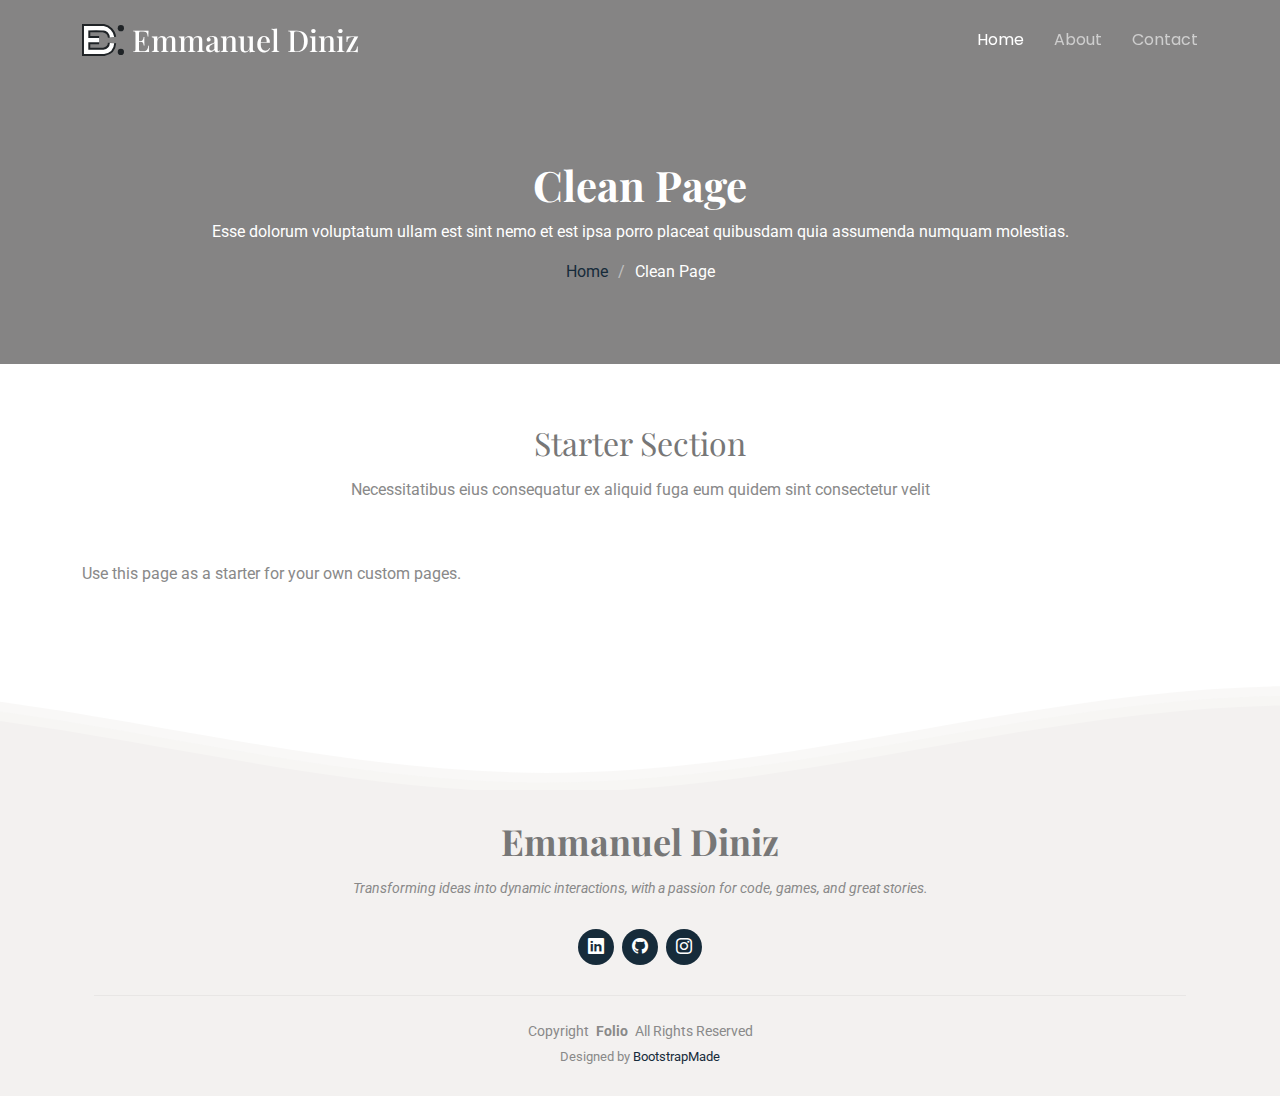
==== clean-page.html @ 152f6771 "first commit" ====
<!DOCTYPE html>
<html lang="en">

<head>
  <meta charset="utf-8">
  <meta content="width=device-width, initial-scale=1.0" name="viewport">
  <title>Emmanuel Diniz</title>
  <meta name="description" content="">
  <meta name="keywords" content="">

  <!-- Favicons -->
  <link href="assets/img/my-logo.svg" rel="icon">

  <!-- Fonts -->
  <link href="https://fonts.googleapis.com" rel="preconnect">
  <link href="https://fonts.gstatic.com" rel="preconnect" crossorigin>
  <link href="https://fonts.googleapis.com/css2?family=Roboto:ital,wght@0,100;0,300;0,400;0,500;0,700;0,900;1,100;1,300;1,400;1,500;1,700;1,900&family=Poppins:ital,wght@0,100;0,200;0,300;0,400;0,500;0,600;0,700;0,800;0,900;1,100;1,200;1,300;1,400;1,500;1,600;1,700;1,800;1,900&family=Playfair+Display:ital,wght@0,400;0,500;0,600;0,700;0,800;0,900;1,400;1,500;1,600;1,700;1,800;1,900&display=swap" rel="stylesheet">

  <!-- Vendor CSS Files -->
  <link href="assets/vendor/bootstrap/css/bootstrap.min.css" rel="stylesheet">
  <link href="assets/vendor/bootstrap-icons/bootstrap-icons.css" rel="stylesheet">
  <link href="assets/vendor/aos/aos.css" rel="stylesheet">
  <link href="assets/vendor/swiper/swiper-bundle.min.css" rel="stylesheet">
  <link href="assets/vendor/glightbox/css/glightbox.min.css" rel="stylesheet">

  <!-- Main CSS File -->
  <link href="assets/css/main.css" rel="stylesheet">

  <!-- =======================================================
  * Template Name: Folio
  * Template URL: https://bootstrapmade.com/folio-bootstrap-portfolio-template/
  * Updated: Aug 08 2024 with Bootstrap v5.3.3
  * Author: BootstrapMade.com
  * License: https://bootstrapmade.com/license/
  ======================================================== -->
</head>

<body class="clean-page-page">

  <header id="header" class="header d-flex align-items-center fixed-top">
    <div class="container-fluid container-xl position-relative d-flex align-items-center justify-content-between">

      <a href="index.html" class="logo d-flex align-items-center">
        <!-- Uncomment the line below if you also wish to use an image logo -->
        <img src="assets/img/my-logo.svg" alt="">
        <h1 class="sitename">Emmanuel Diniz</h1>
      </a>

      <nav id="navmenu" class="navmenu">
        <ul>
          <li><a href="index.html#hero" class="active">Home</a></li>
          <li><a href="index.html#about">About</a></li>
          <!-- <li><a href="index.html#services">Services</a></li> -->
          <li><a href="index.html#contact">Contact</a></li>
        </ul>
        <i class="mobile-nav-toggle d-xl-none bi bi-list"></i>
      </nav>
    </div>
  </header>

  <main class="main">

    <!-- Page Title -->
    <div class="page-title dark-background">
      <div class="container position-relative">
        <h1>Clean Page</h1>
        <p>Esse dolorum voluptatum ullam est sint nemo et est ipsa porro placeat quibusdam quia assumenda numquam molestias.</p>
        <nav class="breadcrumbs">
          <ol>
            <li><a href="index.html">Home</a></li>
            <li class="current">Clean Page</li>
          </ol>
        </nav>
      </div>
    </div><!-- End Page Title -->

    <!-- Starter Section Section -->
    <section id="starter-section" class="starter-section section">

      <!-- Section Title -->
      <div class="container section-title" data-aos="fade-up">
        <h2>Starter Section</h2>
        <p>Necessitatibus eius consequatur ex aliquid fuga eum quidem sint consectetur velit</p>
      </div><!-- End Section Title -->

      <div class="container" data-aos="fade-up">
        <p>Use this page as a starter for your own custom pages.</p>
      </div>

    </section><!-- /Starter Section Section -->

  </main>

  <svg class="waves" xmlns="http://www.w3.org/2000/svg" xmlns:xlink="http://www.w3.org/1999/xlink"
    viewBox="0 24 150 28" preserveAspectRatio="none" shape-rendering="auto">
    <defs>
      <path id="gentle-wave" d="M-160 44c30 0 58-18 88-18s 58 18 88 18 58-18 88-18 58 18 88 18 v44h-352z" />
    </defs>
    <g class="parallax">
      <use xlink:href="#gentle-wave" x="48" y="0" fill="rgba(255,255,255,0.7" />
      <use xlink:href="#gentle-wave" x="48" y="3" fill="rgba(243, 241, 240, 0.5)" />
      <use xlink:href="#gentle-wave" x="48" y="5" fill="rgba(243, 241, 240, 0.3)" />
      <use xlink:href="#gentle-wave" x="48" y="7" fill="#f3f1f0" />
    </g>
  </svg>
  <footer id="footer" class="footer light-background">
    <div class="container">
      <h3 class="sitename">Emmanuel Diniz</h3>
      <p>Transforming ideas into dynamic interactions, with a passion for code, games, and great stories.</p>
      <div class="social-links d-flex justify-content-center">
        <a href="https://www.linkedin.com/in/emmanueldiniz/" target="_blank"><i class="bi bi-linkedin"></i></a>
        <a href="https://github.com/emmanueldiniz/" target="_blank"><i class="bi bi-github"></i></a>
        <a href="https://www.instagram.com/emmanueldiniz_/" target="_blank"><i class="bi bi-instagram"></i></a>
      </div>
      <div class="container">
        <div class="copyright">
          <span>Copyright</span> <strong class="px-1 sitename">Folio</strong> <span>All Rights Reserved</span>
        </div>
        <div class="credits">
          <!-- All the links in the footer should remain intact. -->
          <!-- You can delete the links only if you've purchased the pro version. -->
          <!-- Licensing information: https://bootstrapmade.com/license/ -->
          <!-- Purchase the pro version with working PHP/AJAX contact form: [buy-url] -->
          Designed by <a href="https://bootstrapmade.com/">BootstrapMade</a>
        </div>
      </div>
    </div>
  </footer>

  <!-- Scroll Top -->
  <a href="#" id="scroll-top" class="scroll-top d-flex align-items-center justify-content-center"><i class="bi bi-arrow-up-short"></i></a>

  <!-- Preloader -->
  <div id="preloader"></div>

  <!-- Vendor JS Files -->
  <script src="assets/vendor/bootstrap/js/bootstrap.bundle.min.js"></script>
  <script src="assets/vendor/php-email-form/validate.js"></script>
  <script src="assets/vendor/aos/aos.js"></script>
  <script src="assets/vendor/typed.js/typed.umd.js"></script>
  <script src="assets/vendor/swiper/swiper-bundle.min.js"></script>
  <script src="assets/vendor/glightbox/js/glightbox.min.js"></script>
  <script src="assets/vendor/imagesloaded/imagesloaded.pkgd.min.js"></script>
  <script src="assets/vendor/isotope-layout/isotope.pkgd.min.js"></script>

  <!-- Main JS File -->
  <script src="assets/js/main.js"></script>

</body>

</html>
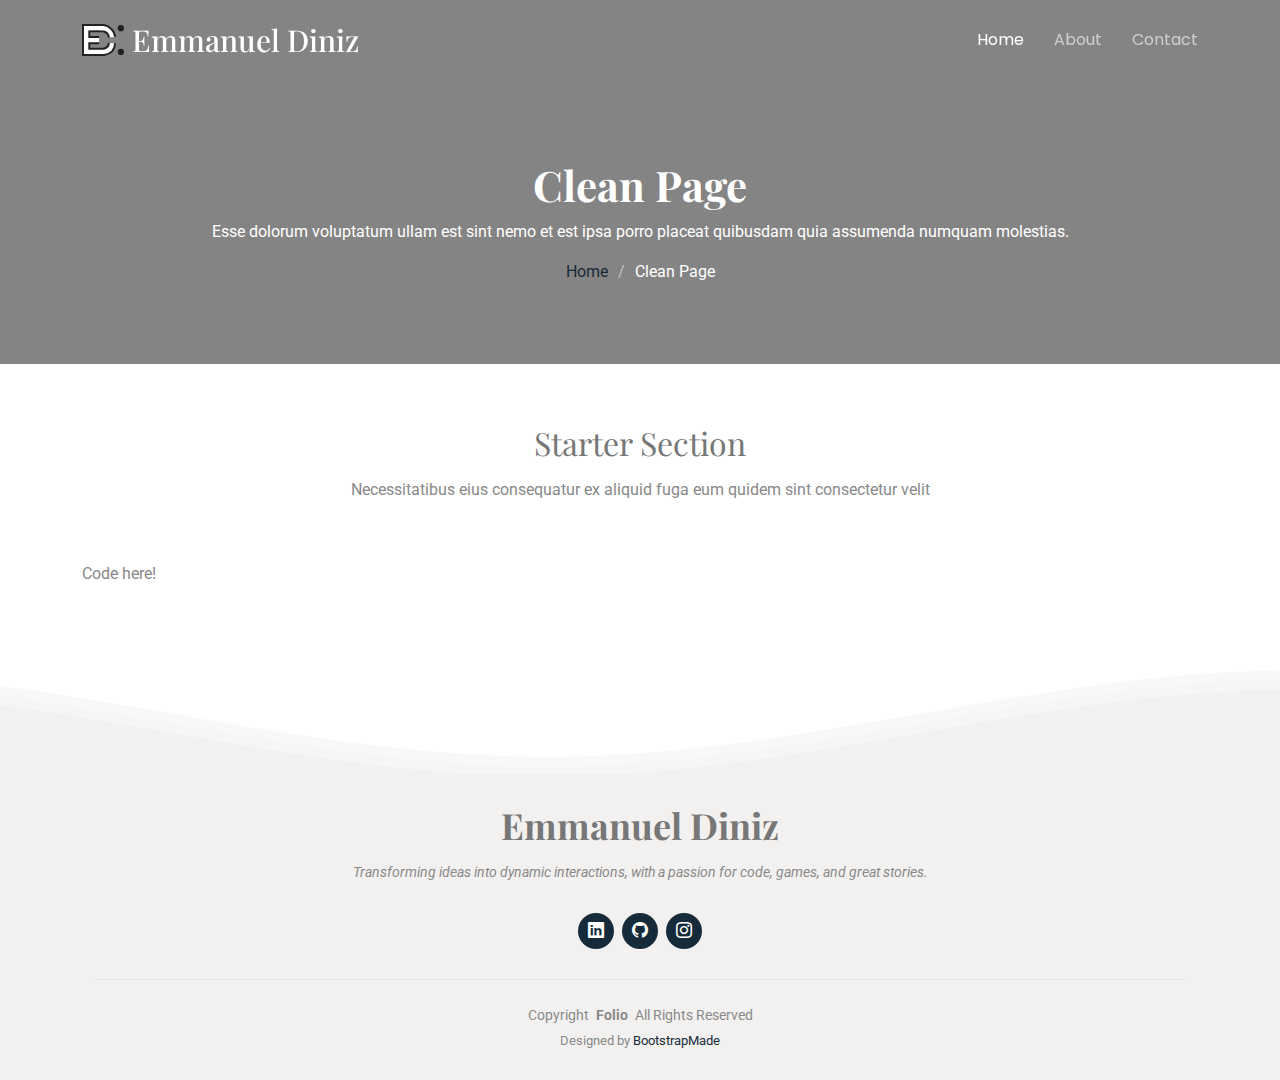
==== commit f9ee7f7c: "list of skills" ====
--- a/clean-page.html
+++ b/clean-page.html
@@ -39,13 +39,10 @@
 
   <header id="header" class="header d-flex align-items-center fixed-top">
     <div class="container-fluid container-xl position-relative d-flex align-items-center justify-content-between">
-
       <a href="index.html" class="logo d-flex align-items-center">
-        <!-- Uncomment the line below if you also wish to use an image logo -->
         <img src="assets/img/my-logo.svg" alt="">
         <h1 class="sitename">Emmanuel Diniz</h1>
       </a>
-
       <nav id="navmenu" class="navmenu">
         <ul>
           <li><a href="index.html#hero" class="active">Home</a></li>
@@ -59,7 +56,6 @@
   </header>
 
   <main class="main">
-
     <!-- Page Title -->
     <div class="page-title dark-background">
       <div class="container position-relative">
@@ -72,25 +68,26 @@
           </ol>
         </nav>
       </div>
-    </div><!-- End Page Title -->
+    </div>
+    <!-- End Page Title -->
 
-    <!-- Starter Section Section -->
     <section id="starter-section" class="starter-section section">
-
-      <!-- Section Title -->
       <div class="container section-title" data-aos="fade-up">
         <h2>Starter Section</h2>
         <p>Necessitatibus eius consequatur ex aliquid fuga eum quidem sint consectetur velit</p>
-      </div><!-- End Section Title -->
-
+      </div>
       <div class="container" data-aos="fade-up">
-        <p>Use this page as a starter for your own custom pages.</p>
+        Code here!
       </div>
-
-    </section><!-- /Starter Section Section -->
-
+    </section>
   </main>
 
+  <!-- 
+    Copyright (c) 2024 by Goodkatz (https://codepen.io/goodkatz/pen/LYPGxQz)
+    Permission is hereby granted, free of charge, to any person obtaining a copy of this software and associated documentation files (the "Software"), to deal in the Software without restriction, including without limitation the rights to use, copy, modify, merge, publish, distribute, sublicense, and/or sell copies of the Software, and to permit persons to whom the Software is furnished to do so, subject to the following conditions:
+    The above copyright notice and this permission notice shall be included in all copies or substantial portions of the Software.
+    THE SOFTWARE IS PROVIDED "AS IS", WITHOUT WARRANTY OF ANY KIND, EXPRESS OR IMPLIED, INCLUDING BUT NOT LIMITED TO THE WARRANTIES OF MERCHANTABILITY, FITNESS FOR A PARTICULAR PURPOSE AND NONINFRINGEMENT. IN NO EVENT SHALL THE AUTHORS OR COPYRIGHT HOLDERS BE LIABLE FOR ANY CLAIM, DAMAGES OR OTHER LIABILITY, WHETHER IN AN ACTION OF CONTRACT, TORT OR OTHERWISE, ARISING FROM, OUT OF OR IN CONNECTION WITH THE SOFTWARE OR THE USE OR OTHER DEALINGS IN THE SOFTWARE.
+  -->
   <svg class="waves" xmlns="http://www.w3.org/2000/svg" xmlns:xlink="http://www.w3.org/1999/xlink"
     viewBox="0 24 150 28" preserveAspectRatio="none" shape-rendering="auto">
     <defs>
--- a/assets/css/main.css
+++ b/assets/css/main.css
@@ -15,6 +15,8 @@
   --default-font: "Roboto",  system-ui, -apple-system, "Segoe UI", Roboto, "Helvetica Neue", Arial, "Noto Sans", "Liberation Sans", sans-serif, "Apple Color Emoji", "Segoe UI Emoji", "Segoe UI Symbol", "Noto Color Emoji";
   --heading-font: "Playfair Display",  sans-serif;
   --nav-font: "Poppins",  sans-serif;
+  --speed: 10s;
+	--transition: 0.15s;
 }
 
 /* Global Colors - The following color variables are used throughout the website. Updating them here will change the color scheme of the entire website */
@@ -1509,6 +1511,190 @@
   animation-delay: -5s;
   animation-duration: 20s;
 }
+
+.window {
+	height: 250px;
+	container-type: inline-size;
+	transform-style: preserve-3d;
+	width: 100%;
+	outline: 4px dashed transparent;
+	transition: outline 0.5s;
+}
+
+.scene {
+  mask: unset;
+	--buff: 3rem;
+	height: 100%;
+	width: 100%;
+	mask:
+		linear-gradient(transparent, white var(--buff) calc(100% - var(--buff)), transparent),
+		linear-gradient(90deg, transparent, white var(--buff) calc(100% - var(--buff)), transparent);
+	mask-composite: intersect;
+}
+
+.grid {
+  --rotate: 1;
+	--count: 6; /* The number of items you have */
+	--inset: 0; /* Controls the grid animation offset on entry/exit */
+	--outset: 2.5;
+	height: 100%;
+	width: 100%;
+	margin: 0;
+	list-style-type: none;
+	position: relative;
+	display: grid;
+	padding: 0 1rem;
+	display: grid;
+	grid-template-columns: 1fr 1fr;
+	gap: 0 2rem;
+	transition: transform 0.5s;
+	/*	3D translation */
+	transform:
+		rotateX(calc(var(--rotate, 0) * -20deg))
+		rotateZ(calc(var(--rotate, 0) * 20deg))
+		skewX(calc(var(--rotate, 0) * -20deg));
+
+  li {
+    min-height: 60px;
+    transform-style: preserve-3d;
+    width: 100%;
+    z-index: calc(1 + var(--active));
+  }
+  li::before {
+    content: "";
+    position: absolute;
+    inset: 4px 4px -2px -2px;
+    border-radius: 6px;
+    background: hsl(0 0% 0% / 0.1);
+    filter: blur(calc(var(--active, 0) * 8px));
+    z-index: -1;
+    transition: scale var(--transition), opacity var(--transition), translate var(--transition), filter var(--transition);
+    transform-origin: 50% 0;
+    scale: 1 calc(1 + (var(--active, 0) * 0.05));
+    --tw-shadow: 0 4px 6px -1px rgb(0 0 0 / 0.1), 0 2px 4px -2px rgb(0 0 0 / 0.1);
+    box-shadow: 0 0 #0000, 0 0 #0000, var(--tw-shadow);
+  }
+
+  li:nth-of-type(1) { --index: 0; }
+  li:nth-of-type(2) { --index: 0; }
+  li:nth-of-type(3) { --index: 1; }
+  li:nth-of-type(4) { --index: 1; }
+  li:nth-of-type(5) { --index: 2; }
+  li:nth-of-type(6) { --index: 2; }
+  li:nth-of-type(7) { --index: 3; }
+  li:nth-of-type(8) { --index: 3; }
+  li:nth-of-type(9) { --index: 4; }
+  li:nth-of-type(10) { --index: 4; }
+  li:nth-of-type(11) { --index: 5; }
+  li:nth-of-type(12) { --index: 5; }
+}
+
+.grid:hover li {
+	animation-play-state: paused;
+}
+
+.grid {
+	transform-style: preserve-3d;
+	gap: 1rem;
+}
+
+.item {
+	align-items: center;
+	background: hsl(0 0% 100%);
+	border: 1px solid hsl(0 0% 90%);
+	color: hsl(0 0% 10%);
+	border-radius: 6px;
+	cursor: pointer;
+	display: flex;
+	gap: 1rem;
+	height: 100%;
+	justify-content: start;
+	overflow: hidden;
+	padding: 1.25rem;
+	text-align: center;
+	width: 100%;
+	transition: transform var(--transition), scale var(--transition), background-color 0.25s, color 0.25s, border 0.25s, box-shadow 0.25s;;
+	scale: calc(1 + (var(--active, 0) * 0.05));
+	transform: translate3d(0, 0, calc(var(--active, 0) * 24px));
+}
+.item__icon {
+	width: 24px;
+	color: var(--accent-color);
+}
+.item__text {
+	flex: 1;
+	text-align: center;
+  color: var(--accent-color);
+}
+
+@keyframes shade {
+	to {
+		background-position: 100% 0;
+	}
+}
+
+@container (width < 400px) {
+	.header {
+		grid-template: auto 1fr / 1fr;
+	}
+	.header a {
+		justify-self: start;
+	}
+	.grid {
+		--count: 12;
+		--inset: 0;
+		--outset: 3;
+		grid-template-columns: 1fr;
+
+    li:nth-of-type(1) { --index: 0; }
+    li:nth-of-type(2) { --index: 1; }
+    li:nth-of-type(3) { --index: 2; }
+    li:nth-of-type(4) { --index: 3; }
+    li:nth-of-type(5) { --index: 4; }
+    li:nth-of-type(6) { --index: 5; }
+    li:nth-of-type(7) { --index: 6; }
+    li:nth-of-type(8) { --index: 7; }
+    li:nth-of-type(9) { --index: 8; }
+    li:nth-of-type(10) { --index: 9; }
+    li:nth-of-type(11) { --index: 10; }
+    li:nth-of-type(12) { --index: 11; }
+
+    li {
+      --duration: calc(var(--speed) * 2);
+      --delay: calc((var(--duration) / var(--count)) * (var(--index, 0) - 8));
+    }
+	}	
+}
+
+@media(prefers-reduced-motion: no-preference) {
+	.grid {
+		gap: 0 2rem;
+
+    li {
+      --duration: calc(var(--speed) * 1);
+      --delay: calc((var(--duration) / var(--count)) * (var(--index, 0) - 8));
+      animation: slide var(--duration) var(--delay) infinite linear;
+      translate: 0% calc(((var(--count) - var(--index)) + var(--inset, 0)) * 100%);
+    }
+    li:hover {
+      --active: 1;
+    }
+	}	
+	@keyframes slide {
+		100% {
+			translate: 0% calc(calc((var(--index) + var(--outset, 0)) * -100%));
+		}
+	}
+	@container (width < 400px) {
+    .grid {
+      li {
+        --duration: calc(var(--speed) * 2);
+        --delay: calc((var(--duration) / var(--count)) * (var(--index, 0) - 8));
+      }
+    }
+	}
+}
+
 @keyframes move-forever {
   0% {
     transform: translate3d(-90px,0,0);
